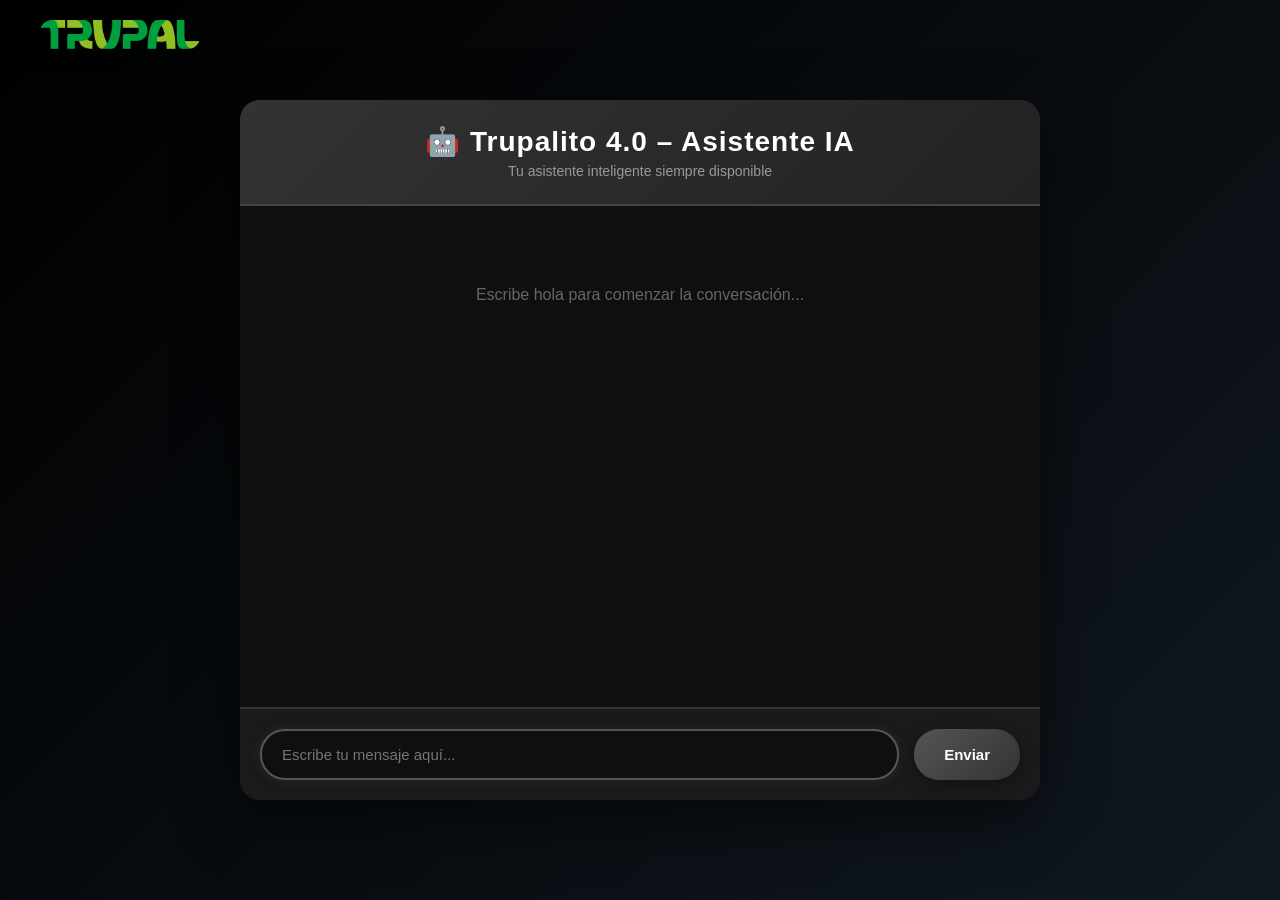
==== index.html @ 0e85f55c "responsive+logo" ====
<!DOCTYPE html>
<html lang="es">
<head>
    <meta charset="UTF-8">
    <meta name="viewport" content="width=device-width, initial-scale=1.0">
    <title>Trupalito 4.0 - Asistente IA</title>
      

</head>
<link rel="stylesheet" href="styles.css">

<body>
    <div class="page-logo">
        <img src="../public/logo.png" alt="Logo Trupal">
    </div>
    <div class="container">
        <div class="header">
            <h1>🤖 Trupalito 4.0 – Asistente IA</h1>
            <div class="subtitle">Tu asistente inteligente siempre disponible</div>
        </div>

        <div class="chat-box" id="chatBox">
            <div class="empty-state">
                Escribe hola para comenzar la conversación...
            </div>
        </div>

        <div class="input-area">
            <input
                type="text"
                id="messageInput"
                placeholder="Escribe tu mensaje aquí..."
                autocomplete="off"
            >
            <button id="sendButton">Enviar</button>
        </div>
    </div>

    
    <script>
        const WEBHOOK_URL = 'https://trupalito.app.n8n.cloud/webhook/dacd90b4-8247-4210-bc0f-324ac618e5a0/chat';

        const chatBox = document.getElementById('chatBox');
        const messageInput = document.getElementById('messageInput');
        const sendButton = document.getElementById('sendButton');

        let isFirstMessage = true;
        let sessionId = localStorage.getItem('trupalitoSessionId') || crypto.randomUUID();
        localStorage.setItem('trupalitoSessionId', sessionId);

        function addMessage(text, sender) {
            if (isFirstMessage) {
                chatBox.innerHTML = '';
                isFirstMessage = false;
            }

            const messageDiv = document.createElement('div');
            messageDiv.className = `message ${sender}`;

            const contentDiv = document.createElement('div');
            contentDiv.className = 'message-content';
            contentDiv.textContent = text;

            messageDiv.appendChild(contentDiv);
            chatBox.appendChild(messageDiv);
            chatBox.scrollTop = chatBox.scrollHeight;
        }

        function showTypingIndicator() {
            const typingDiv = document.createElement('div');
            typingDiv.className = 'message bot';
            typingDiv.id = 'typing-indicator';
            typingDiv.innerHTML = `<div class="typing-indicator"><span></span><span></span><span></span></div>`;
            chatBox.appendChild(typingDiv);
            chatBox.scrollTop = chatBox.scrollHeight;
        }

        function removeTypingIndicator() {
            const typingIndicator = document.getElementById('typing-indicator');
            if (typingIndicator) typingIndicator.remove();
        }

        function showError(message) {
            const errorDiv = document.createElement('div');
            errorDiv.className = 'error-message';
            errorDiv.textContent = message;
            chatBox.appendChild(errorDiv);
            chatBox.scrollTop = chatBox.scrollHeight;
            setTimeout(() => errorDiv.remove(), 5000);
        }

        async function sendMessage() {
            const message = messageInput.value.trim();
            if (!message) return;

            addMessage(message, 'user');
            messageInput.value = '';
            sendButton.disabled = true;

            showTypingIndicator();

            try {
                const response = await fetch(WEBHOOK_URL, {
                    method: 'POST',
                    headers: { 'Content-Type': 'application/json' },
                    body: JSON.stringify({
                        chatInput: message,
                        sessionId: sessionId,
                        metadata: { source: 'Trupalito 4.0 Web' }
                    })
                });

                removeTypingIndicator();

                if (!response.ok) {
                    throw new Error(`Error del servidor: ${response.status}`);
                }

                const data = await response.json();

                const botMessage = data.output?.[0]?.message ?? data.output ?? 'Sin respuesta';
                addMessage(botMessage, 'bot');

            } catch (error) {
                console.error(error);
                removeTypingIndicator();
                showError('No se pudo conectar con el servidor n8n.');
            } finally {
                sendButton.disabled = false;
                messageInput.focus();
            }
        }

        sendButton.addEventListener('click', sendMessage);
        messageInput.addEventListener('keypress', (e) => {
            if (e.key === 'Enter') sendMessage();
        });
        messageInput.focus();
        </script>
</body>
</html>
---- styles.css ----
/* -------------------------
   style.css - Trupalito UI
   Reemplaza todo el CSS actual
   ------------------------- */

/* Reset básico */
* { box-sizing: border-box; margin: 0; padding: 0; }

/* Body / fondo */
body {
  font-family: "Segoe UI", Tahoma, Geneva, Verdana, sans-serif;
  background: linear-gradient(135deg, #000000 0%, #101820 100%);
  color: #fff;
  min-height: 100vh;
  display: flex;
  justify-content: center;
  align-items: center;
  padding: 20px;
}

/* Contenedor principal */
.container {
  width: 100%;
  max-width: 800px;
  background: #1a1a1a;
  border-radius: 20px;
  box-shadow: 0 20px 60px rgba(0,0,0,0.5);
  overflow: hidden;
  display: flex;
  flex-direction: column;
  height: 90vh;
  max-height: 700px;
  position: relative;
}

/* Header */
.header {
  background: linear-gradient(135deg,#333 0%,#222 100%);
  padding: 25px;
  text-align: center;
  border-bottom: 2px solid #444;
}
.header h1 {
  font-size: 28px;
  font-weight: 600;
  letter-spacing: 1px;
}
.header .subtitle {
  font-size: 14px;
  color: #999;
  margin-top: 5px;
}

/* Chat box */
.chat-box {
  flex: 1;
  overflow-y: auto;
  padding: 30px;
  display: flex;
  flex-direction: column;
  gap: 15px;
  background: #0f0f0f;
}
.chat-box::-webkit-scrollbar { width: 8px; }
.chat-box::-webkit-scrollbar-track { background: #1a1a1a; }
.chat-box::-webkit-scrollbar-thumb { background: #444; border-radius: 4px; }

/* Mensajes */
.message { display: flex; animation: fadeIn .28s ease-in; }
@keyframes fadeIn { from { opacity: 0; transform: translateY(10px);} to { opacity:1; transform: translateY(0);} }
.message.user { justify-content: flex-end; }
.message.bot  { justify-content: flex-start; }

.message-content {
  max-width: 70%;
  padding: 15px 20px;
  border-radius: 18px;
  word-wrap: break-word;
  line-height: 1.5;
}
.message.user .message-content {
  background: linear-gradient(135deg,#555 0%,#444 100%);
  color: #fff;
  border-bottom-right-radius: 5px;
}
.message.bot .message-content {
  background: linear-gradient(135deg,#2a2a2a 0%,#222 100%);
  color: #e0e0e0;
  border-bottom-left-radius: 5px;
}

/* Input area */
.input-area {
  padding: 20px;
  background: #1a1a1a;
  border-top: 2px solid #333;
  display: flex;
  gap: 15px;
}
.input-area input {
  flex: 1;
  padding: 15px 20px;
  border: 2px solid #333;
  border-radius: 25px;
  background: #0f0f0f;
  color: #fff;
  font-size: 15px;
  outline: none;
  transition: all 0.25s ease;
}
.input-area input:focus {
  border-color: #555;
  box-shadow: 0 0 12px rgba(85,85,85,0.25);
}
.input-area button {
  padding: 15px 30px;
  background: linear-gradient(135deg,#555 0%,#333 100%);
  color: #fff;
  border: none;
  border-radius: 25px;
  font-size: 15px;
  font-weight: 600;
  cursor: pointer;
  transition: transform .15s ease, box-shadow .15s ease;
  box-shadow: 0 5px 15px rgba(0,0,0,0.3);
}
.input-area button:hover {
  transform: translateY(-2px);
  box-shadow: 0 7px 20px rgba(0,0,0,0.4);
}
.input-area button:disabled { opacity: .5; cursor: not-allowed; }

/* Error / Typing */
.error-message {
  background: linear-gradient(135deg,#ff4444 0%,#cc0000 100%);
  color: #fff;
  padding: 15px;
  border-radius: 10px;
  text-align: center;
  margin: 10px 30px;
  animation: shake .5s ease;
}
@keyframes shake {
  0%,100% { transform: translateX(0); }
  25% { transform: translateX(-10px); }
  75% { transform: translateX(10px); }
}
.typing-indicator { display:flex; gap:5px; padding:15px 20px; }
.typing-indicator span { width:8px; height:8px; background:#666; border-radius:50%; animation: typing 1.4s infinite; }
.typing-indicator span:nth-child(2){ animation-delay:.2s } 
.typing-indicator span:nth-child(3){ animation-delay:.4s }
@keyframes typing { 0%,60%,100%{ transform:translateY(0)} 30%{ transform:translateY(-10px)} }

.empty-state { text-align:center; color:#666; padding:50px 20px; font-size:16px; }

/* ---------------------------
   Logo: comportamiento por defecto
   --------------------------- */
/* Desktop / tablet grande: logo fijo a la izquierda */
.page-logo {
  position: fixed;
  top: 20px;
  left: 40px;
  z-index: 9999;
  pointer-events: auto;
}
.page-logo img {
  width: 160px;
  height: auto;
  border-radius: 12px;
  filter: drop-shadow(0 0 10px rgba(0,0,0,0.6));
  transition: transform .25s ease, opacity .25s ease;
}
.page-logo img:hover { transform: scale(1.05); }

/* ---------------------------
   Responsividad general
   --------------------------- */
@media (max-width: 1024px) {
  .container { max-width: 92%; }
}

/* <= 768px : centrar logo arriba usando left:50% + transform */
@media (max-width: 768px) {
  body {
    justify-content: flex-start;
    padding: 12px;
  }

  /* empuja el contenedor hacia abajo para que no quede detrás del logo */
  .container {
    margin-top: 70px; /* ajusta si necesitas más/menos espacio */
    height: calc(100vh - 80px);
    max-height: calc(100vh - 80px);
    border-radius: 12px;
  }

  /* Centro firme del logo: override seguro */
  .page-logo {
    position: fixed !important;
    top: 18px !important;
    left: 50% !important;
    transform: translateX(-50%) !important;
    width: auto !important;
    display: flex !important;
    justify-content: center !important;
    align-items: center !important;
    z-index: 9999;
    pointer-events: auto;
  }

  .page-logo img {
    width: 120px;
  }

  .header { padding: 18px; }
  .header h1 { font-size: 20px; }
  .chat-box { padding: 16px; }
  .message-content { max-width: 85%; padding: 12px 16px; font-size: 14px; }
  .input-area { padding: 12px; gap: 10px; }
  .input-area input { padding: 10px 14px; font-size: 14px; }
  .input-area button { padding: 10px 18px; font-size: 14px; }
}

/* <= 480px : ajustes finos móviles */
@media (max-width: 480px) {
  .container {
    margin-top: 64px;
    height: calc(100vh - 72px);
    max-height: calc(100vh - 72px);
    padding-bottom: 6px;
  }
  .page-logo img { width: 96px; }
  .header h1 { font-size: 18px; }
  .header .subtitle { font-size: 12px; }
  .message-content { font-size: 13px; max-width: 92%; }
  .input-area input { padding: 8px 10px; font-size: 13px; }
  .input-area button { padding: 8px 12px; font-size: 13px; }
}

/* small helper: evitar que el logo tape inputs en algunos navegadores */
@supports (position: sticky) {
  /* no-op helper; mantenido por compatibilidad futura */
}
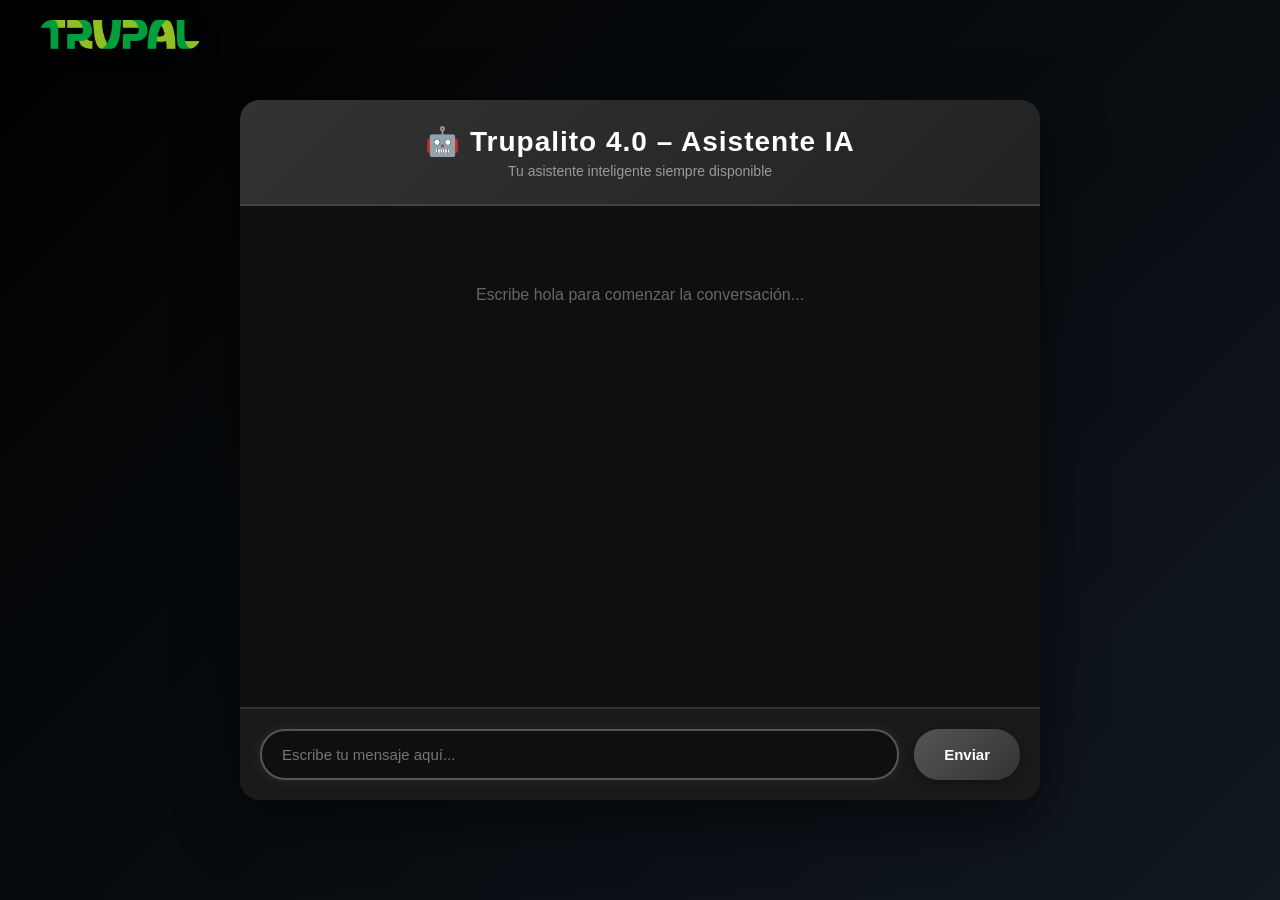
==== commit 322ae9f3: "url n8n updated" ====
--- a/index.html
+++ b/index.html
@@ -38,7 +38,7 @@
 
     
     <script>
-        const WEBHOOK_URL = 'https://trupalito.app.n8n.cloud/webhook/dacd90b4-8247-4210-bc0f-324ac618e5a0/chat';
+        const WEBHOOK_URL = 'https://hugo2026.app.n8n.cloud/webhook/dacd90b4-8247-4210-bc0f-324ac618e5a0/chat';
 
         const chatBox = document.getElementById('chatBox');
         const messageInput = document.getElementById('messageInput');
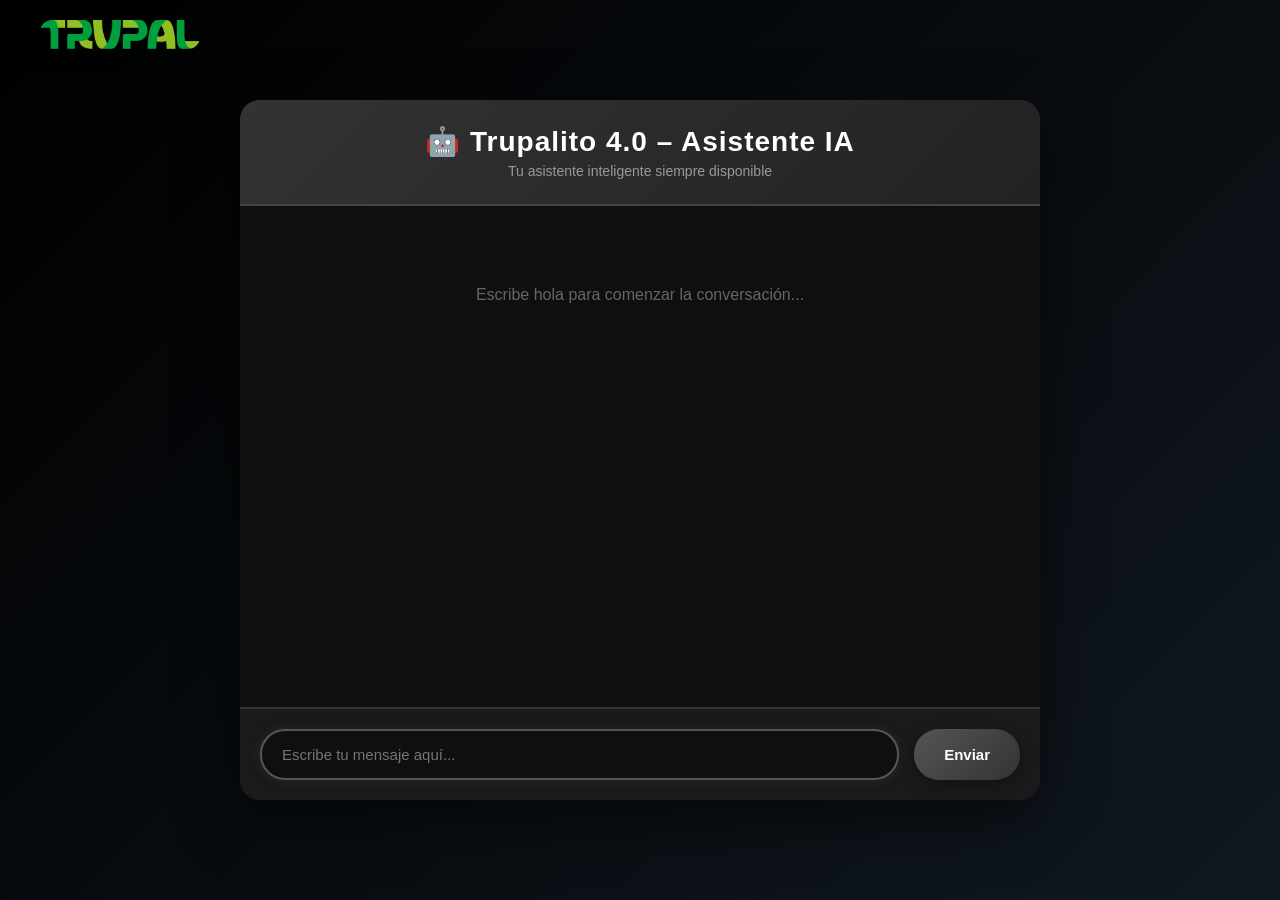
==== commit 78c4b747: "Update index.html werbhook" ====
--- a/index.html
+++ b/index.html
@@ -38,7 +38,7 @@
 
     
     <script>
-        const WEBHOOK_URL = 'https://hugo2026.app.n8n.cloud/webhook/dacd90b4-8247-4210-bc0f-324ac618e5a0/chat';
+        const WEBHOOK_URL = 'http://157.230.5.234:5678/webhook/dacd90b4-8247-4210-bc0f-324ac618e5a0/chat';
 
         const chatBox = document.getElementById('chatBox');
         const messageInput = document.getElementById('messageInput');
@@ -138,4 +138,4 @@
         messageInput.focus();
         </script>
 </body>
-</html>+</html>
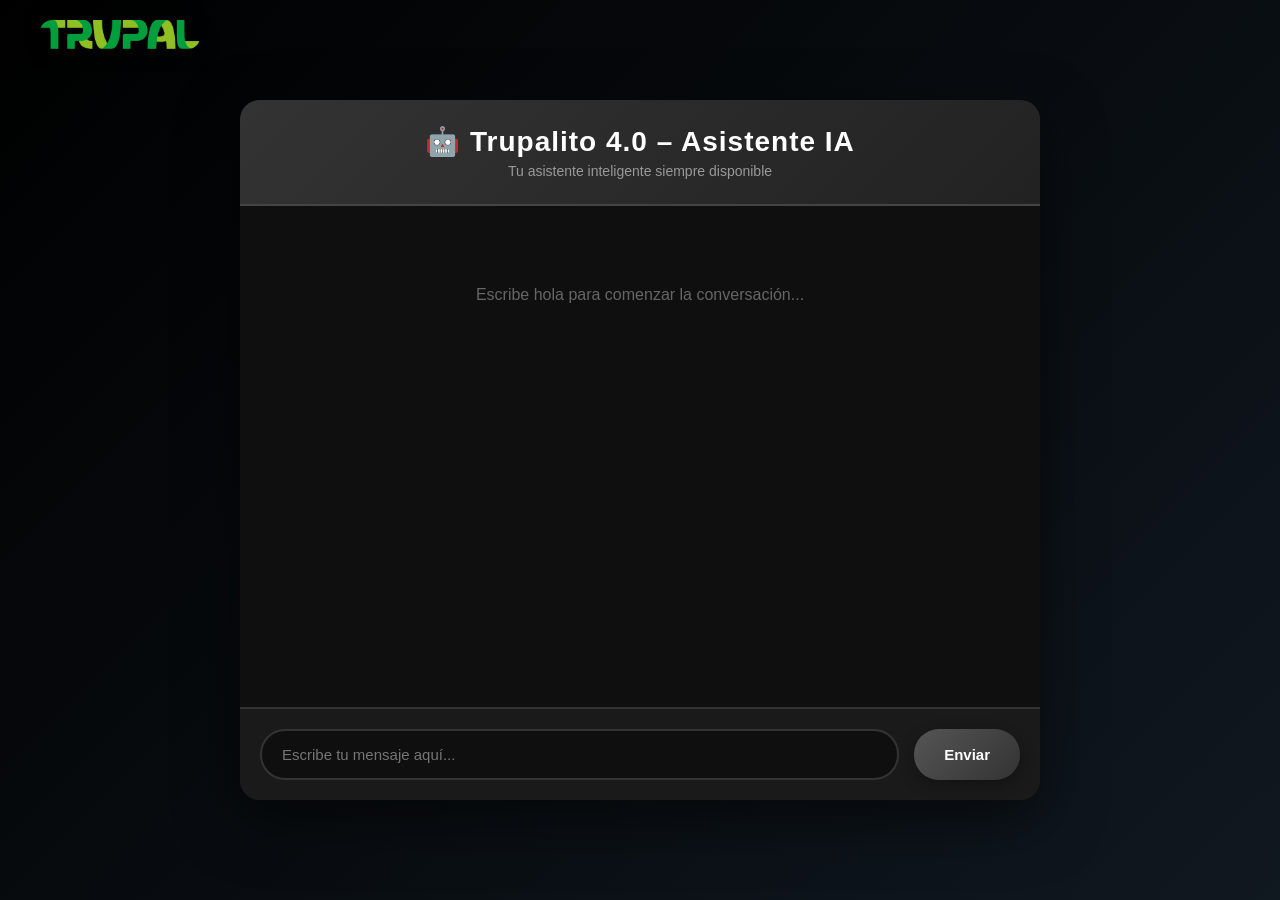
==== commit a8c5ae9b: "Update index.html con dominio" ====
--- a/index.html
+++ b/index.html
@@ -38,7 +38,7 @@
 
     
     <script>
-        const WEBHOOK_URL = 'http://157.230.5.234:5678/webhook/dacd90b4-8247-4210-bc0f-324ac618e5a0/chat';
+        const WEBHOOK_URL = 'https://hugovera.lat/webhook/dacd90b4-8247-4210-bc0f-324ac618e5a0/chat;
 
         const chatBox = document.getElementById('chatBox');
         const messageInput = document.getElementById('messageInput');
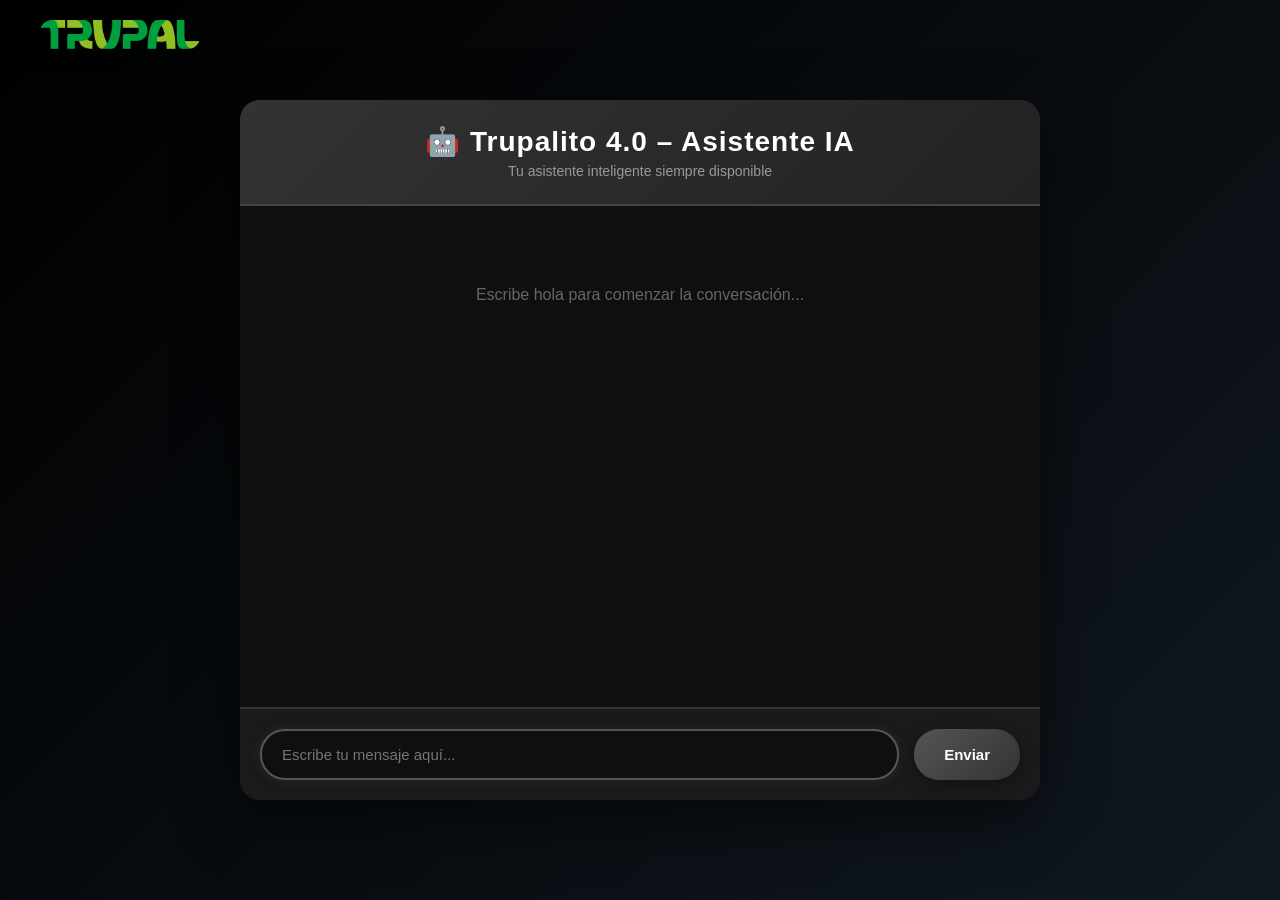
==== commit 9535f8b3: "Update index.html" ====
--- a/index.html
+++ b/index.html
@@ -38,7 +38,7 @@
 
     
     <script>
-        const WEBHOOK_URL = 'https://hugovera.lat/webhook/dacd90b4-8247-4210-bc0f-324ac618e5a0/chat;
+        const WEBHOOK_URL = 'https://hugovera.lat/webhook/dacd90b4-8247-4210-bc0f-324ac618e5a0/chat';
 
         const chatBox = document.getElementById('chatBox');
         const messageInput = document.getElementById('messageInput');
